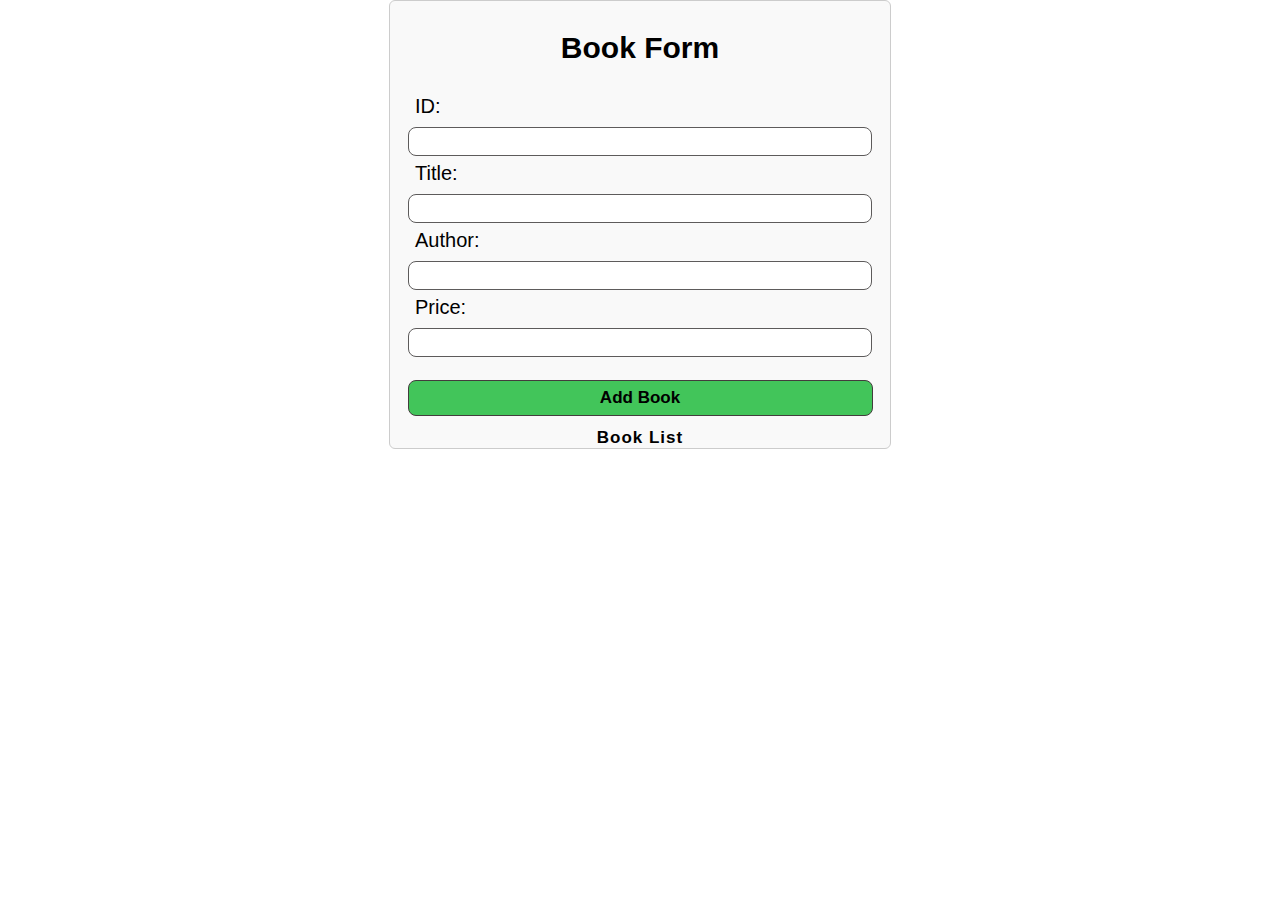
==== bai6.html @ 281369fd "book list" ====
<!DOCTYPE html>
<html lang="en">
<head>
    <meta charset="UTF-8">
    <meta name="viewport" content="width=device-width, initial-scale=1.0">
    <title>Document</title>
    <link rel="stylesheet" href="./css/style6.css">
</head>
<body>
    <div class="container">
        <div class="frame">
            <div class="heading">Book Form</div>
            <div class="line">
                <label for="ID">ID:</label>
                <input type="text" id="id">
            </div>
            <div class="line">
                <label for="title">Title:</label>
                <input type="text" id="title">
            </div>
            <div class="line">
                <label for="author">Author:</label>
                <input type="text" id="author">
            </div>
            <div class="line">
                <label for="price">Price:</label>
                <input type="text" id="price">
            </div>
            <button onclick="addBook()">Add Book</button>
            <div class="bookList" id="bookList">Book List</div>
            <!-- <p class="bookList" id="display"></p> -->
        </div>
    </div>
    <script src="./js/main6.js"></script>
</body>
</html>
---- css/style6.css ----
*{
    margin: 0;
    padding: 0;
}
body{
    font-family: Arial, sans-serif;
}
.container{
    width: 1180px;
    margin: 0 auto;
    text-align: center ;
    display: flex;
    justify-content: center;
}
.frame{
    min-width: 500px;
    border: 1px solid #ccc;
    background-color: #f9f9f9;
    border-radius: 6px;
    height: auto;
}
.frame .heading{
    padding: 30px;
    font-size: 30px;
    font-weight: 700;
}
.line label{
    display: block;
    text-align: left;
    width: 90%;
    margin: 0 auto;
    font-size: 20px;
    margin-bottom: 9px;
}
.line input{
    width: 90%;
    padding: 6px;
    border-radius: 8px;
    border: 1px solid rgb(93, 91, 91);
    margin: 0 auto;
    margin-bottom: 6px;
}
button{
    display: block;
    width: 93%;
    margin: 0 auto;
    padding: 7px;
    background-color: #42c55a;
    border-radius: 8px;
    margin-top: 17px;
    font-size: 17px;
    font-weight: 550;
    border: 1px solid #433d3d;
}
.bookList{
    width: 93%;
    margin: 0 auto;
    font-size: 17px;
    margin-top: 12px;
    font-weight: 600;
    letter-spacing: 1px;
    
}
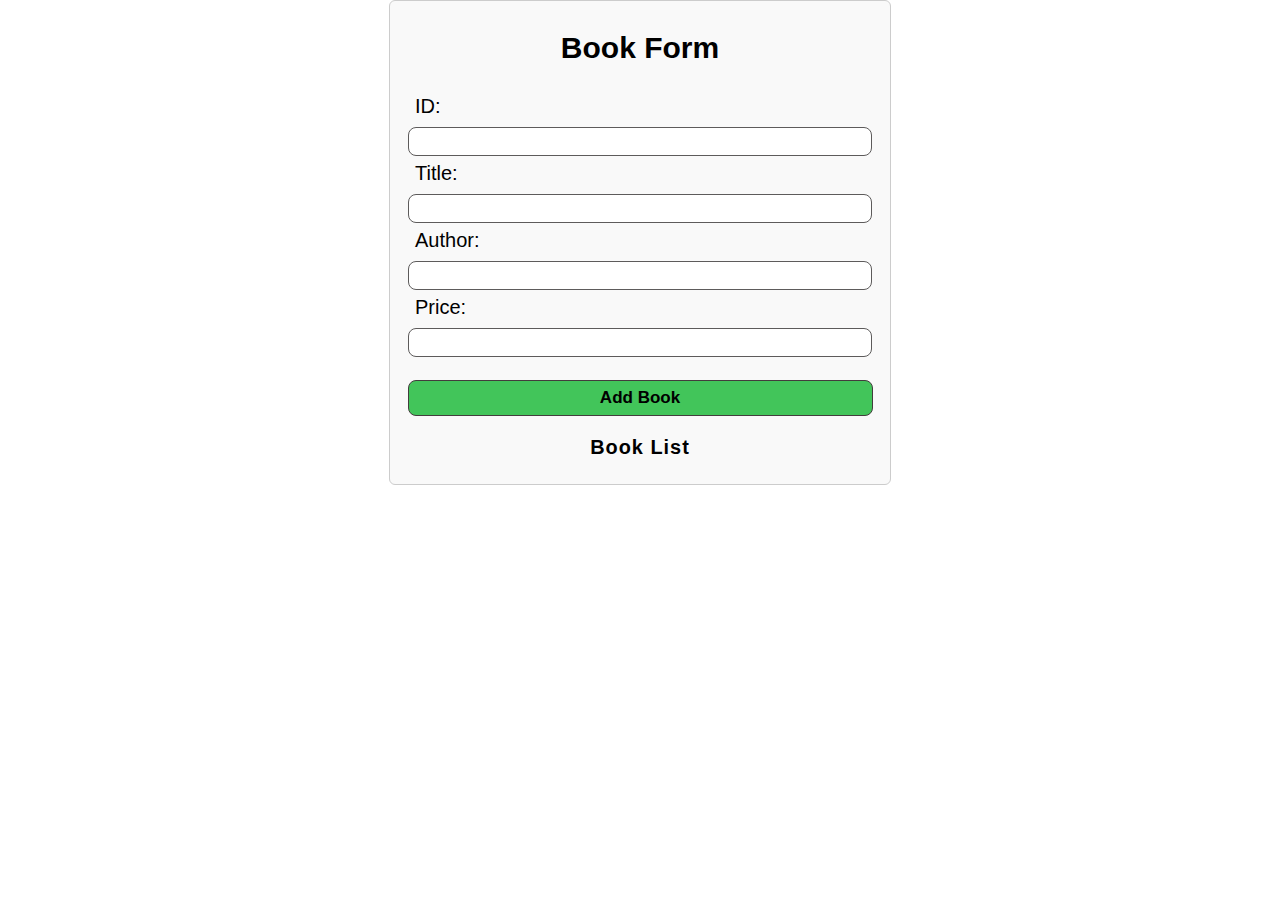
==== commit 84b18b43: "update" ====
--- a/bai6.html
+++ b/bai6.html
@@ -27,8 +27,9 @@
                 <input type="text" id="price">
             </div>
             <button onclick="addBook()">Add Book</button>
-            <div class="bookList" id="bookList">Book List</div>
-            <!-- <p class="bookList" id="display"></p> -->
+            <div class="bookList" id="bookList">
+                <h3>Book List</h3>
+            </div>
         </div>
     </div>
     <script src="./js/main6.js"></script>
--- a/css/style6.css
+++ b/css/style6.css
@@ -56,9 +56,9 @@
     width: 93%;
     margin: 0 auto;
     font-size: 17px;
-    margin-top: 12px;
+    margin-top: 20px;
     font-weight: 600;
     letter-spacing: 1px;
-    
+    margin-bottom: 25px;
 }
 
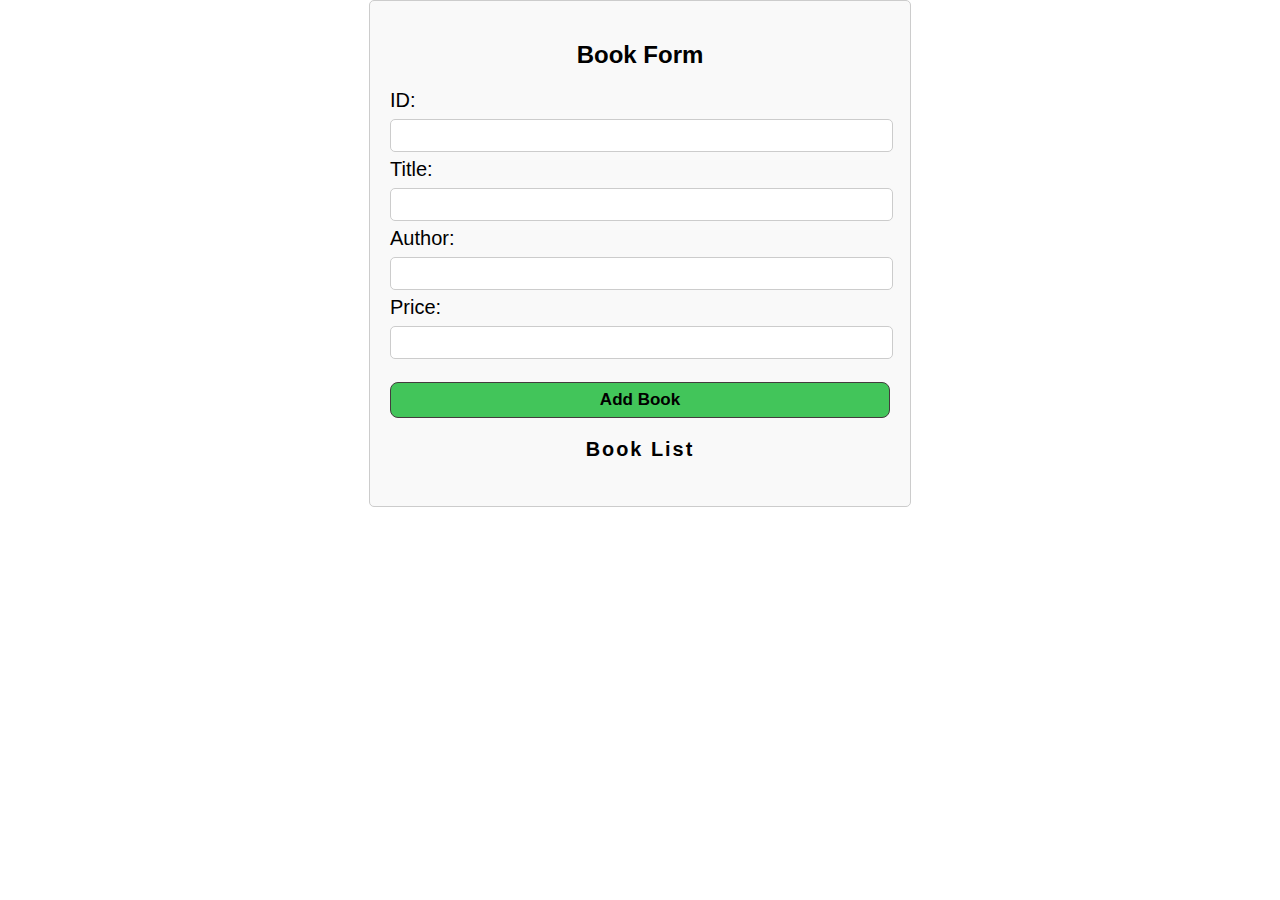
==== commit e69f7ee2: "editdelete" ====
--- a/bai6.html
+++ b/bai6.html
@@ -7,30 +7,27 @@
     <link rel="stylesheet" href="./css/style6.css">
 </head>
 <body>
-    <div class="container">
-        <div class="frame">
-            <div class="heading">Book Form</div>
-            <div class="line">
+<div class="container">
+    <h2 class="heading">Book Form</h2>
+    <div id="bookForm">
                 <label for="ID">ID:</label>
                 <input type="text" id="id">
-            </div>
-            <div class="line">
+
                 <label for="title">Title:</label>
                 <input type="text" id="title">
-            </div>
-            <div class="line">
+                
                 <label for="author">Author:</label>
                 <input type="text" id="author">
-            </div>
-            <div class="line">
+
                 <label for="price">Price:</label>
                 <input type="text" id="price">
+
+                <div class="error" id="error"></div>
+                <button class="add" onclick="addBook()">Add Book</button>
+                <div class="bookList" id="bookList">
+                    <h3>Book List</h3>
+                </div>
             </div>
-            <button onclick="addBook()">Add Book</button>
-            <div class="bookList" id="bookList">
-                <h3>Book List</h3>
-            </div>
-        </div>
     </div>
     <script src="./js/main6.js"></script>
 </body>
--- a/css/style6.css
+++ b/css/style6.css
@@ -6,43 +6,32 @@
     font-family: Arial, sans-serif;
 }
 .container{
-    width: 1180px;
+    width: 500px;
     margin: 0 auto;
-    text-align: center ;
-    display: flex;
-    justify-content: center;
+    background-color: #f9f9f9;
+    border: 1px solid #ccc;
+    border-radius: 5px;
+    padding: 20px;
 }
-.frame{
-    min-width: 500px;
+h2{
+    text-align: center;
+    padding: 20px;
+}
+label{
+    display: block;
+    font-size: 20px;
+    margin-bottom: 7px;
+}
+input[type = "text"] {
+    width: 97%;
+    padding: 8px;
+    border-radius: 5px;
     border: 1px solid #ccc;
-    background-color: #f9f9f9;
-    border-radius: 6px;
-    height: auto;
+    margin-bottom: 6px;
+
 }
-.frame .heading{
-    padding: 30px;
-    font-size: 30px;
-    font-weight: 700;
-}
-.line label{
-    display: block;
-    text-align: left;
-    width: 90%;
-    margin: 0 auto;
-    font-size: 20px;
-    margin-bottom: 9px;
-}
-.line input{
-    width: 90%;
-    padding: 6px;
-    border-radius: 8px;
-    border: 1px solid rgb(93, 91, 91);
-    margin: 0 auto;
-    margin-bottom: 6px;
-}
-button{
-    display: block;
-    width: 93%;
+.add{
+    width: 100%;
     margin: 0 auto;
     padding: 7px;
     background-color: #42c55a;
@@ -53,12 +42,37 @@
     border: 1px solid #433d3d;
 }
 .bookList{
-    width: 93%;
-    margin: 0 auto;
+    text-align: center;
     font-size: 17px;
     margin-top: 20px;
     font-weight: 600;
-    letter-spacing: 1px;
+    letter-spacing: 2px;
     margin-bottom: 25px;
+    
+}
+.actionContainer{
+    display: flex;
+    align-items: baseline;
+    justify-content: space-between;
+    margin: 5px;
+}
+.newBook{
+    text-align: left;
+    font-weight: normal;
+    font-size: 15px;
+
+}
+.delete,
+.edit{
+    background-color: rgb(81, 219, 81);
+    padding: 5px 22px;
+    border-radius: 5px;
+    border: 1px solid #433d3d;
+}
+.delete{
+    background-color: red;
+}
+h3{
+    text-align: center;
 }
 
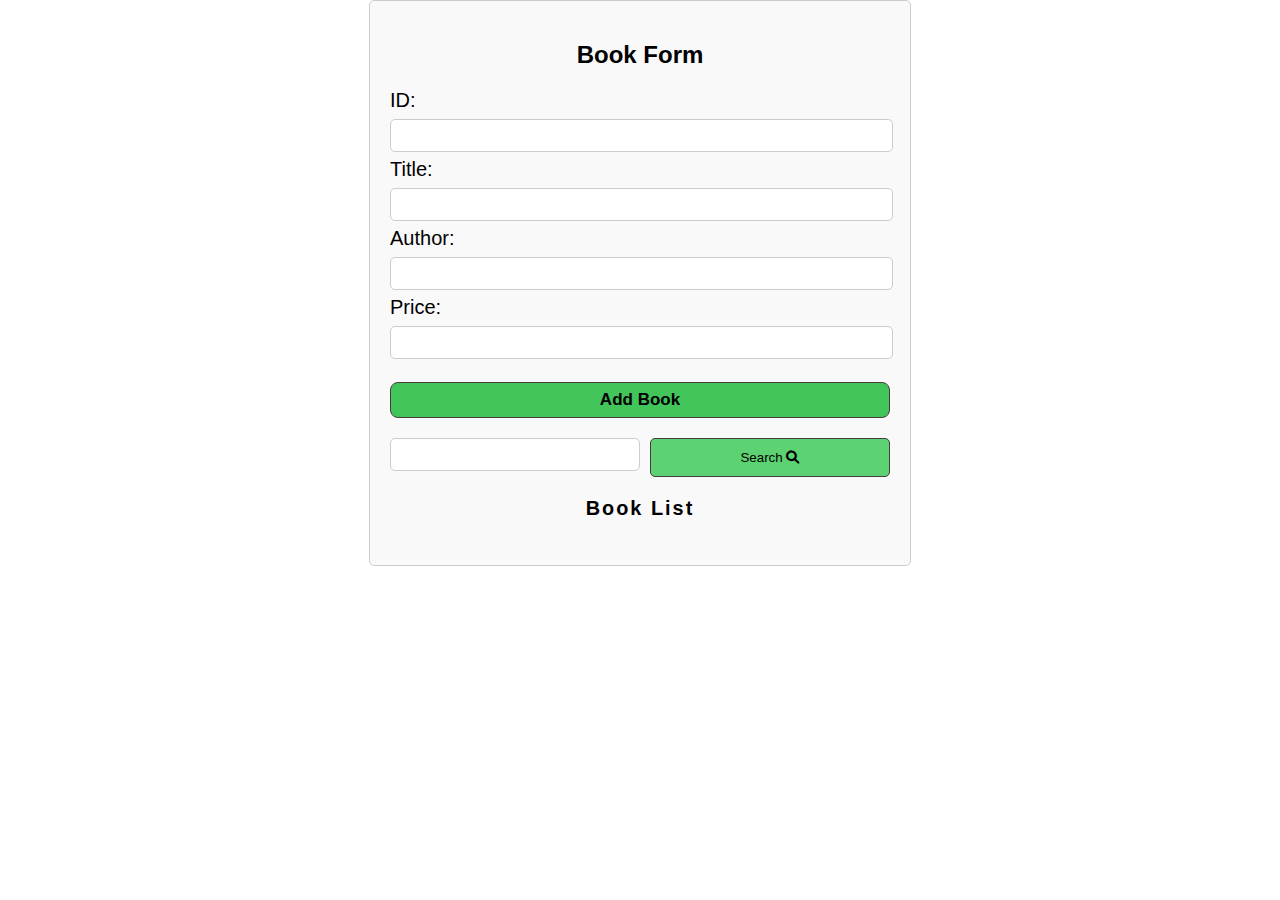
==== commit 12f17f52: "search" ====
--- a/bai6.html
+++ b/bai6.html
@@ -5,13 +5,14 @@
     <meta name="viewport" content="width=device-width, initial-scale=1.0">
     <title>Document</title>
     <link rel="stylesheet" href="./css/style6.css">
+    <link rel="stylesheet" href="https://cdnjs.cloudflare.com/ajax/libs/font-awesome/6.0.0-beta3/css/all.min.css">
 </head>
 <body>
 <div class="container">
     <h2 class="heading">Book Form</h2>
     <div id="bookForm">
                 <label for="ID">ID:</label>
-                <input type="text" id="id">
+                <input type="text" id="Id">
 
                 <label for="title">Title:</label>
                 <input type="text" id="title">
@@ -23,7 +24,13 @@
                 <input type="text" id="price">
 
                 <div class="error" id="error"></div>
-                <button class="add" onclick="addBook()">Add Book</button>
+                <button class="add" id="add" onclick="addOrUpdate()">Add Book</button>
+                <div class="search">
+                    <input type="text" id="searchInput">
+                    <button onclick="searchBook()" class="searchBtn">
+                        Search <i class="fa-solid fa-magnifying-glass"></i>
+                    </button>
+                </div>
                 <div class="bookList" id="bookList">
                     <h3>Book List</h3>
                 </div>
--- a/css/style6.css
+++ b/css/style6.css
@@ -4,6 +4,9 @@
 }
 body{
     font-family: Arial, sans-serif;
+}
+button{
+    cursor: pointer;
 }
 .container{
     width: 500px;
@@ -50,29 +53,40 @@
     margin-bottom: 25px;
     
 }
-.actionContainer{
+.container_action{
     display: flex;
     align-items: baseline;
     justify-content: space-between;
     margin: 5px;
 }
-.newBook{
+.book{
     text-align: left;
     font-weight: normal;
     font-size: 15px;
 
 }
-.delete,
-.edit{
+.Delete,
+.Edit{
     background-color: rgb(81, 219, 81);
     padding: 5px 22px;
     border-radius: 5px;
     border: 1px solid #433d3d;
 }
-.delete{
+.Delete{
     background-color: red;
 }
 h3{
     text-align: center;
 }
 
+.search{
+    display: flex;
+    margin-top: 20px;
+    gap: 10px;
+}
+.searchBtn{
+    width: 100%;
+    background-color: #5cd272;
+    border-radius: 5px;
+    border: 1px solid #433d3d;
+}